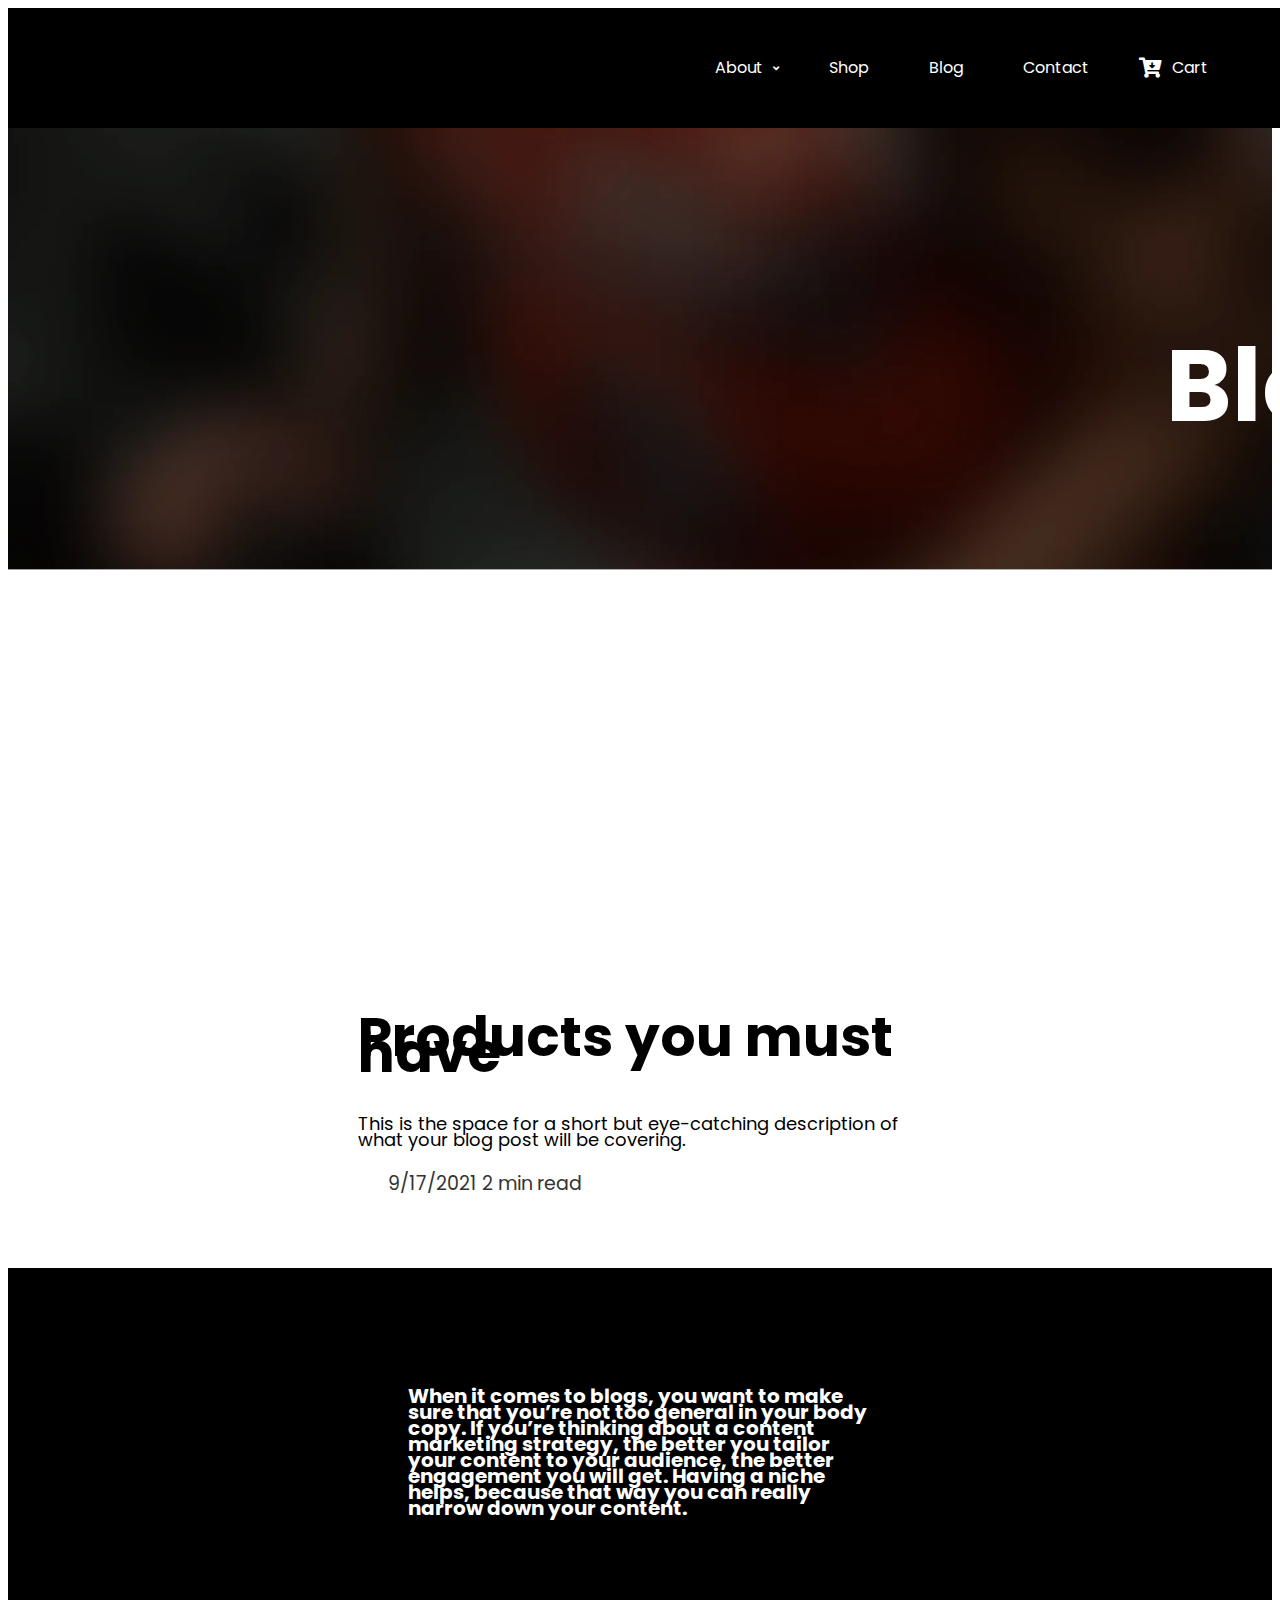
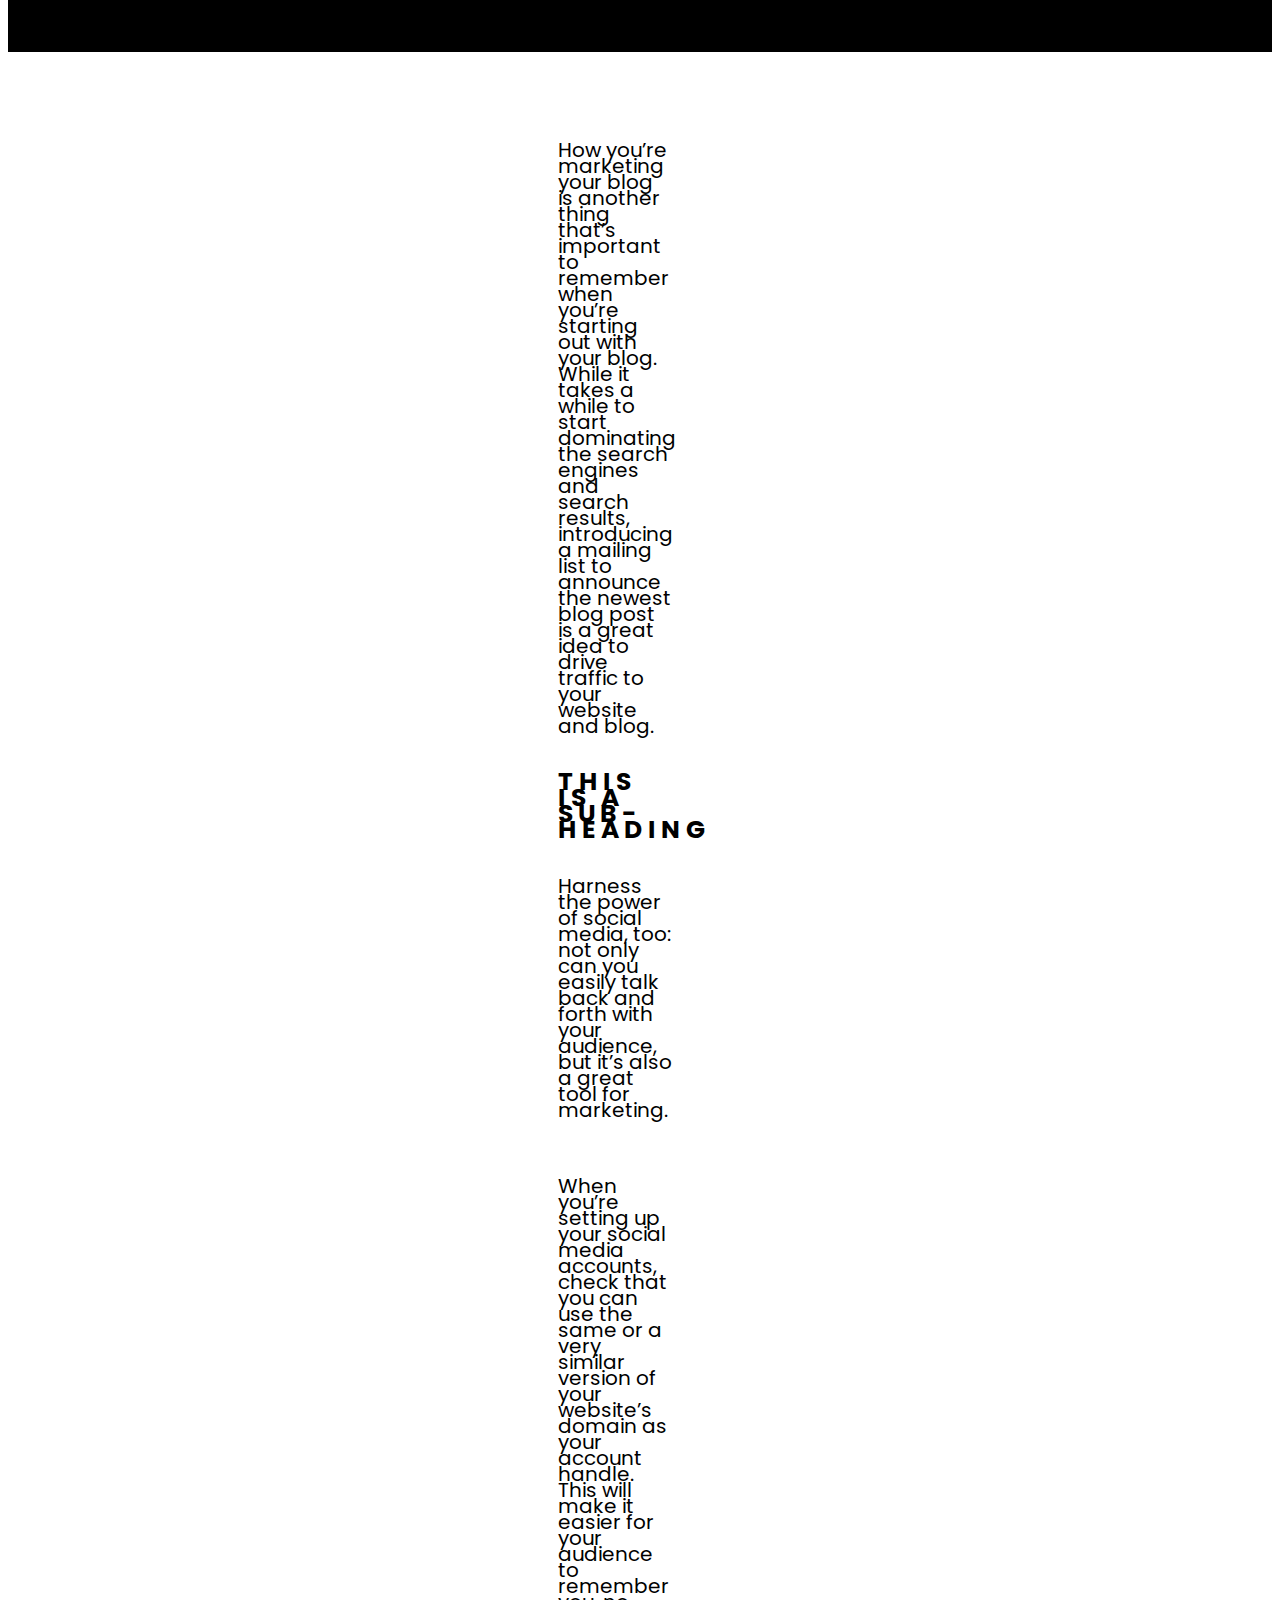
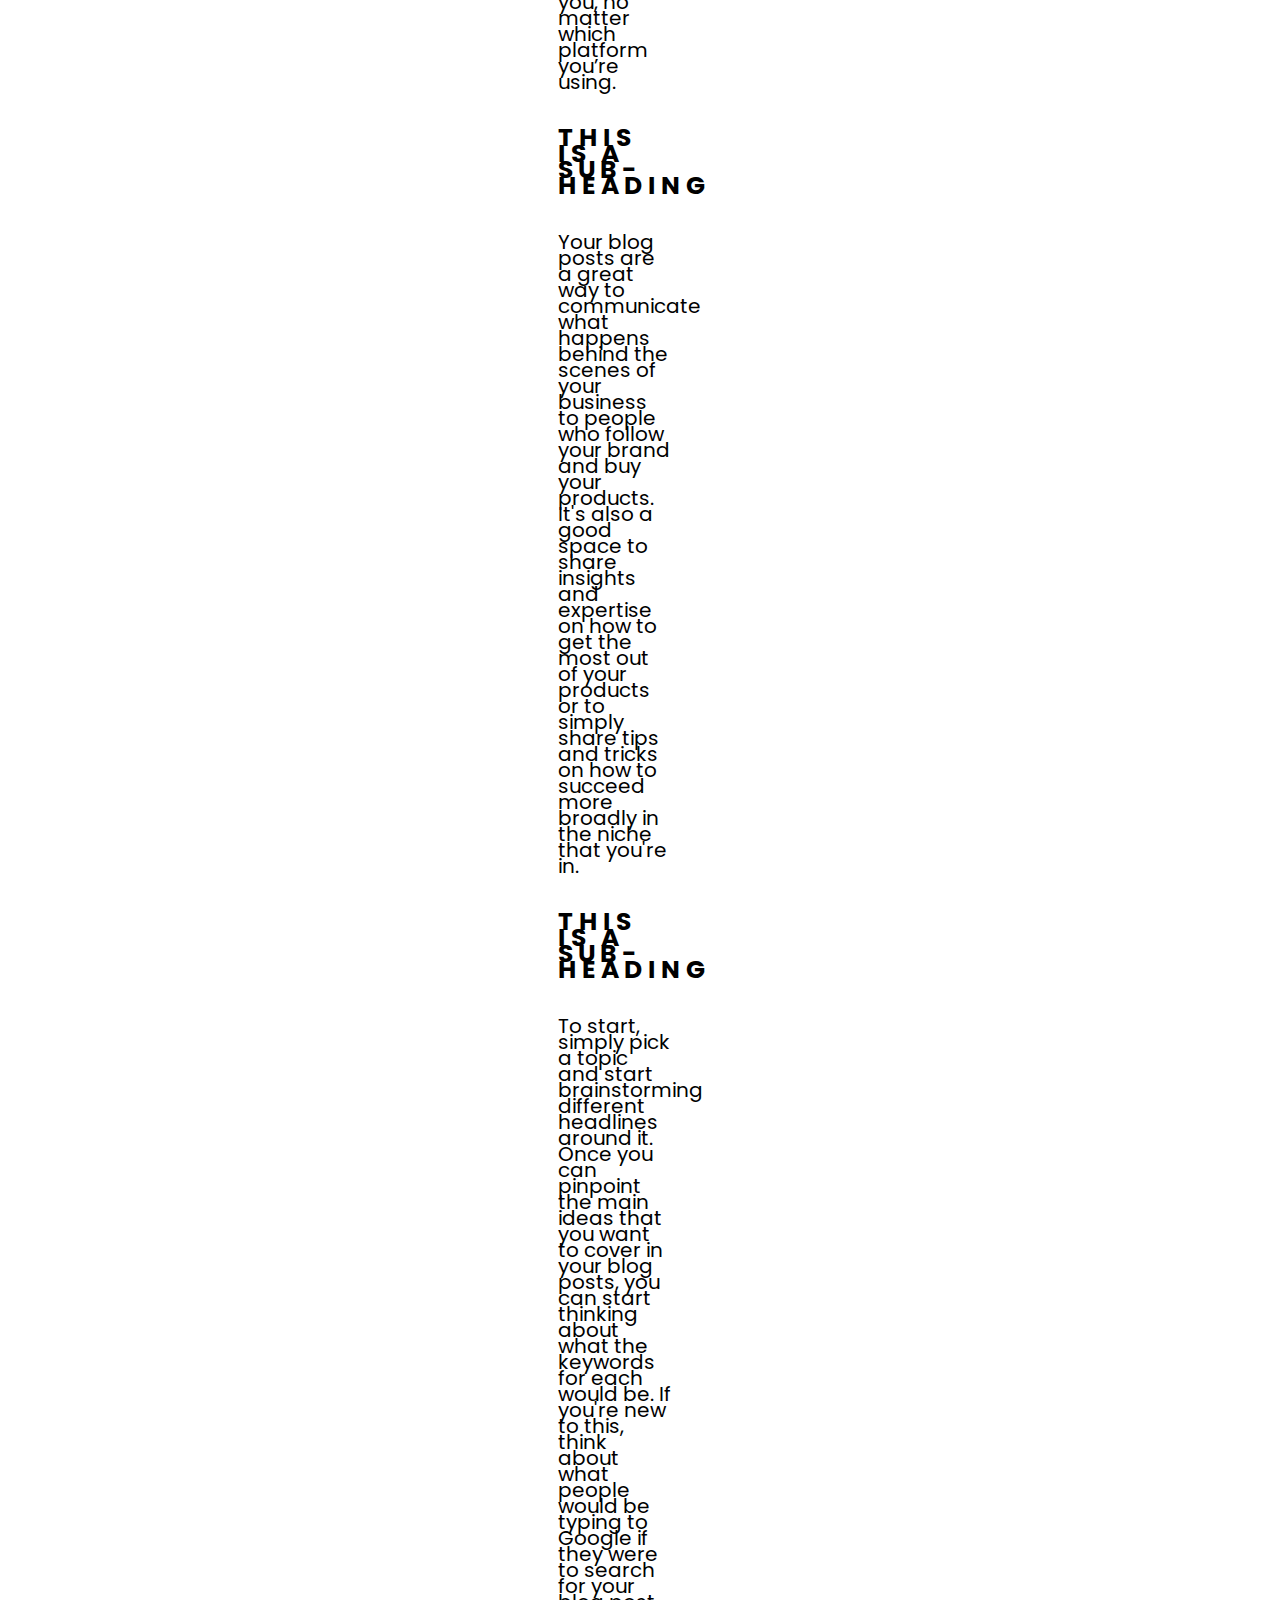
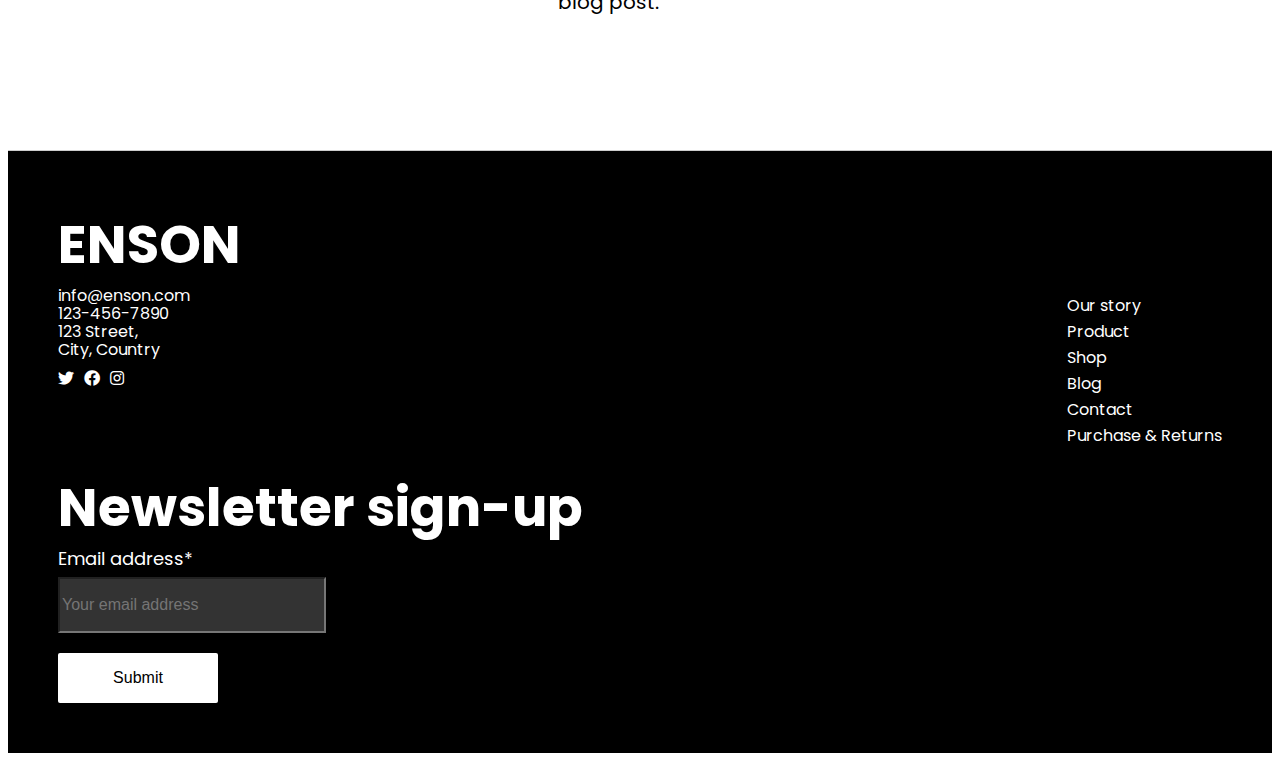
==== blog-item.html @ 4bf28e00 "up" ====
<!DOCTYPE html>
<html lang="en">

<head>
    <meta charset="UTF-8">
    <meta http-equiv="X-UA-Compatible" content="IE=edge">
    <meta name="viewport" content="width=device-width, initial-scale=1.0">
    <title>Blog-item</title>
    <link rel="stylesheet" href="css/style.css">
    <link rel="stylesheet" href="css/base.css">
    <link rel="stylesheet" href="css/normalize.css">
    <link rel="stylesheet" href="https://cdnjs.cloudflare.com/ajax/libs/font-awesome/5.15.4/css/all.min.css" />
    <link rel="preconnect" href="https://fonts.googleapis.com">
    <link rel="preconnect" href="https://fonts.gstatic.com" crossorigin>
    <link href="https://fonts.googleapis.com/css2?family=Poppins:wght@200&display=swap" rel="stylesheet">
    <link href="https://cdn.jsdelivr.net/npm/bootstrap@5.2.3/dist/css/bootstrap.min.css" rel="stylesheet"
        integrity="sha384-rbsA2VBKQhggwzxH7pPCaAqO46MgnOM80zW1RWuH61DGLwZJEdK2Kadq2F9CUG65" crossorigin="anonymous">
</head>

<body>
    <div class="header">
        <div class="logo component">
            <a href="index.html">
                <img src="https://assets.zyrosite.com/cdn-cgi/image/format=auto,w=129,fit=crop/ensonrofc2/enson-Yg2xR7qK6oC5RaBe.png"
                    alt="">
            </a>

        </div>

        <div class="navbar">
            <ul class="navbar-list">
                <li>
                    <a href="">About</a>
                    <i class="fa fa-angle-down"></i>

                    <ul class="subnav">
                        <li><a href="ourstory.html">Our story</a></li>
                        <li><a href="product.html">Product</a></li>

                    </ul>
                </li>
                <li>

                    <a href="shop.html">Shop</a>
                </li>
                <li><a href="blog.html">Blog</a></li>
                <li><a href="contact.html">Contact</a></li>
                <li>
                    <i class="fa fa-cart-arrow-down shopping-cart__icon"></i>
                    <a href="cart.html">Cart</a>
                </li>



            </ul>
        </div>
    </div>

    <div class="content">
        <div class="slider">

            <h3 class="desc-img">Blog</h3>
            <br>
            <i class="fa fa-arrow-down icon-slider"></i>
        </div>

        <div class="blog-post">
            <div class="container">
                <span class="row blog-item">
                    <h3 class="blog-post__title">
                        Products you must have
                    </h3>
                    <p class="blog-post__desc">
                        This is the space for a short but eye-catching description of what your blog post will be
                        covering.
                    </p>
                    <span class="time-post">
                        9/17/2021 2 min read
                    </span>
            </div>
        </div>

        <div class="blog-thinking">
            <div class="container">
                <div class="row">
                    <div class="col-md-6">
                        <div class="blog-thinking__item">
                            <div class="blog-thinking__desc">
                                <p class="blog-thinking__para">
                                    When it comes to blogs, you want to make sure that you’re not too general in your
                                    body copy. If you’re thinking about a content marketing strategy, the better you
                                    tailor your content to your audience, the better engagement you will get. Having a
                                    niche helps, because that way you can really narrow down your content.
                                </p>
                            </div>
                        </div>
                    </div>
                    <div class="col-md-6">
                        <div class="blog-thinking__item">
                            <img src="https://assets.zyrosite.com/cdn-cgi/image/format=auto,w=600,h=360,fit=crop/ensonrofc2/img-YleZRnnRPpuWGXEa.png"
                                alt="" class="blog-thinking__img">
                        </div>
                    </div>
                </div>
            </div>
        </div>

        <div class="blog-content">
            <p class="blog-content__para">
                How you’re marketing your blog is another thing that’s important to remember when you’re starting out
                with your blog. While it takes a while to start dominating the search engines and search results,
                introducing a mailing list to announce the newest blog post is a great idea to drive traffic to your
                website and blog.
            </p>

            <h3 class="blog-content__title">
                THIS IS A SUB-HEADING
            </h3>

            <p class="blog-content__para">
                Harness the power of social media, too: not only can you easily talk back and forth with your audience,
                but it’s also a great tool for marketing.

            </p>

            <p class="blog-content__para">
                When you’re setting up your social media accounts, check that you can use the same or a very similar
                version of your website’s domain as your account handle. This will make it easier for your audience to
                remember you, no matter which platform you’re using.
            </p>
            <h3 class="blog-content__title">
                THIS IS A SUB-HEADING
            </h3>
            <p class="blog-content__para">

                Your blog posts are a great way to communicate what happens behind the scenes of your business to people
                who follow your brand and buy your products. It's also a good space to share insights and expertise on
                how to get the most out of your products or to simply share tips and tricks on how to succeed more
                broadly in the niche that you're in.
            </p>

            <h3 class="blog-content__title">
                THIS IS A SUB-HEADING
            </h3>
            <p class="blog-content__para">

                To start, simply pick a topic and start brainstorming different headlines around it. Once you can
                pinpoint the main ideas that you want to cover in your blog posts, you can start thinking about what the
                keywords for each would be. If you're new to this, think about what people would be typing to Google if
                they were to search for your blog post.
            </p>
        </div>
    </div>




    <div class="footer">
        <div class="container">
            <div class="row ">
                <div class="col-md-6">
                    <div class="footer-item">
                        <h1 class="title-contenth1">
                            ENSON
                        </h1>
                        <div class="info">
                            <div class="info-item">
                                <span class="info-desc">
                                    info@enson.com <br>
                                    123-456-7890 <br>

                                    123 Street,
                                    <br>
                                    City, Country
                                </span>
                                <br>

                                <div class="social-list">
                                    <a href="" class="social-icon">
                                        <i class="fab fa-twitter"></i>
                                    </a>
                                    <a href="" class="social-icon">
                                        <i class="fab fa-facebook"></i>
                                    </a>
                                    <a href="" class="social-icon">
                                        <i class="fab fa-instagram"></i>
                                    </a>
                                </div>

                            </div>




                            <div class="info-item">
                                <ul class="list-nav">
                                    <li><a href="ourstory.html">Our story</a></li>
                                    <li><a href="product.html">Product</a></li>
                                    <li><a href="shop.html">Shop</a></li>
                                    <li><a href="blog.html">Blog</a></li>
                                    <li><a href="contact.html">Contact</a></li>
                                    <li><a href="">Purchase & Returns</a></li>

                                </ul>
                            </div>
                        </div>
                    </div>


                </div>


                <div class="col-md-6">
                    <div class="footer-item">
                        <h1 class="title-contenth1">
                            Newsletter sign-up
                        </h1>
                        <span class="email">
                            Email address*
                        </span>
                        <input class="input-email" placeholder="Your email address"></input>
                        <br>
                        <button class="submit-btn btn-w">Submit</button>
                    </div>

                </div>
            </div>
        </div>
    </div>
</body>

</html>
---- css/style.css ----
.header {
    width: 100%;
    background-color: black;
    height: 120px;
    background-color: black;
    color: white;
    position: fixed;
    display: flex;
    align-items: center;
    justify-content: space-between;
    z-index: 1;
}

.content {
    width: 100%;


}

.footer {
    width: 100%;
    background-color: black;

}


.navbar-list {

    list-style: none;
    display: flex;
    padding: 0 50px;
    height: 100%;
    margin: 0;
}

.navbar-list li {
    display: flex;
    align-items: center;
    padding: 20px;
    position: relative;


}

.navbar-list li a {
    font-size: 1.6rem;
    width: 100%;
    text-decoration: none;
    color: white;
    display: block;
    padding: 10px;

}


.navbar-list li a:hover {
    border-bottom: solid 1px white;
}


.navbar-list li:hover .subnav {
    display: block;
}

.shopping-cart__icon {
    display: block;
    font-size: 2rem;
}

.subnav {
    top: 60px;
    left: -5px;
    display: none;
    min-width: 100px;
    position: absolute;
    background-color: var(black);
    color: white;
    box-shadow: 0 0 10px rgba(0, 0, 0, 0.3);
    padding: 0;
    text-align: center;

}

.subnav li {
    display: block;
    background-color: black;
    padding: 0;
}

.logo {
    padding: 0 60px;
}

.header-icon {
    display: block;
    color: white;
    /* padding-left: 5px; */

}

.home-banner {
    width: 100%;
    height: 100vh;
    background-size: 100%;
    background-image: url(https://assets.zyrosite.com/cdn-cgi/image/format=auto,w=1920,fit=crop/ensonrofc2/img-AE0093E3P8i19P4X.png);
    position: relative;
    background-repeat: no-repeat;

}

.home-banner__title {
    padding: 0 250px;
    font-size: 60px;
    top: 30%;
    position: absolute;
    font-weight: 2000;
    color: white;

}

.home-banner__desc {
    padding: 0 250px;
    position: absolute;
    font-weight: 300;
    font-size: 30px;
    top: 50%;
    color: white;
}

.home-banner-btn {
    position: absolute;
    font-size: 1.6rem;
    top: 70%;
    left: 13.5%;


}

.about-us {}


.img-about-us {
    width: 100%;
    height: 100%;
}

.about-us-component {
    width: 100%;
    padding: 50px;
}


.title-contenth2 {
    font-size: 3.2rem;
    padding: 80px 0;
}

.title-contenth1 {
    font-size: 5.3rem;
    font-weight: 700;
}


.para-content {
    margin-top: 30px;
    font-size: 1.6rem;
}

.btn-about-us {
    margin-top: 80px;
    display: flex;
    justify-content: space-between;
}

.btn-about-us__item {
    padding: 0 100px 0 0;
}

.our-products {
    background-color: black;
    color: var(--white-color);
    padding: 100px 0;
}

.product-title {
    display: block;
    width: 100%;
    text-align: center;
    font-size: 3.5rem;
    margin-bottom: 40px;
}

.product-item {
    padding: 0 100px;
}

.product-item-img {
    width: 100%;
}

.product-item-label {
    font-size: 2.2rem;
    margin: 10px 0 30px 0;
}

.product-item-desc {
    font-size: 1.4rem;

}

.product-shop-btn {
    margin-left: 63.5%;
}

.product-desc-content {}

.desc-product-para {
    font-size: 1.6rem;
}

.products-desc-item {
    padding: 20px 50px;
}

.products-desc {
    padding: 100px 0;

}

.testimonials {
    background-color: #26201E;
    color: var(--white-color);
    padding: 100px 0;



}

.testimonials-item {
    padding: 0 100px;
}

.testimonials-title {
    display: block;
    margin: 50px 100px;
}

.testimonials-name {
    display: block;
    font-size: 2.8rem;
}

.testimonials-para {
    margin-top: 20px;
    display: block;
    font-size: 1.8rem;
}

.footer {
    border-top: 1px solid #ccc;
    background-color: var(--black-color);
    color: var(--white-color);
    padding: 50px 0;
}

.footer-item {
    padding: 0 50px;

}


.info {
    display: flex;
    width: 100%;
    justify-content: space-between;
    padding-right: 35%;

}

.info-desc {
    font-size: 1.6rem;

}

.social-list {
    display: flex;
}

.social-icon {
    padding: 10px 10px 0 0;
    display: block;
    font-size: 1.6rem;
    color: white;
}

.list-nav {
    list-style: none;
}

.list-nav li a {
    display: block;
    font-size: 1.6rem;
    padding-bottom: 10px;
    text-decoration: none;
    color: var(--white-color);
}

.list-nav li a:hover {
    border-bottom: 2px solid var(--white-color);
}

.email {
    margin-top: 20px;
    display: block;
    font-size: 1.8rem;
}

.input-email {
    background-color: var(--text-color);
    color: white;
    min-width: 260px;
    min-height: 50px;
    margin: 10px 0;
}

.input-email::placeholder {
    font-size: 1.6rem;
}

.submit-btn {
    display: block;
    margin-top: 10px;
    border: 2px solid #ccc;
}

/* End INDEX */

.img-homepage {
    width: 100%;
}

.slider {
    width: 100%;
    height: 100vh;
    background-size: 100%;
    background-image: url(/img/ourstory-img.webp);
    position: relative;
    background-repeat: no-repeat;
}

.desc-img {
    display: block;
    padding: 0 640px;
    position: absolute;
    top: 30%;
    color: white;
    width: 100%;
    text-align: center;
    font-size: 10rem;
}

.icon-slider {

    position: absolute;
    top: 70%;
    color: white;
    width: 100%;
    text-align: center;
    font-size: 5.8rem;
}


.blog-content01 {
    padding: 50px 0;
}


.blog-label {
    display: block;
    font-size: 5.8rem;
    font-weight: 700;
}

.blog-content__img {
    width: 100%;
    padding: 0 30px;
}

.blog-link {
    text-decoration: none;
}

.blog-label {
    padding: 50px 30px;

}

.blog-content__item--desc {
    color: var(--black-color);

}


.blog-content__item--desc h1 {
    display: block;
    padding: 10px 30px;
    font-size: 3rem;
    font-weight: 700;
}

.blog-content__item--desc p {
    display: block;
    padding: 10px 30px;
    font-size: 1.8rem;
}

.time-post {
    display: block;
    padding: 10px 30px;
    font-size: 1.9rem;
    color: var(--text-color);
}

/* Shop */

.status-bar {
    background-color: var(--white-color);
    color: var(--black-color);
    display: flex;
    padding: 40px 500px;
    width: 100%;
    justify-content: space-around;
}

.status-bar__item {
    display: block;
    text-decoration: none;
    color: var(--black-color);
    padding: 10px 5px;
    font-size: 1.6rem;
    width: 100%;
    text-align: center;

}

.status-bar a:hover {
    color: var(--text-color);

}


.cart-content {
    padding: 50px 100px;


}



.cart__title h1 {
    display: block;
    width: 100%;
    padding: 10px;
    font-size: 3.5rem;
    font-weight: 700;

}


.cart__link a {
    display: block;
    width: 100%;
    text-decoration: none;
    font-size: 1.8rem;
    color: var(--black-color);
}

.cart__link a:hover {
    color: var(--text-color);
}

.cart__status {
    width: 100%;
    text-align: center;

}

.cart__status h2 {
    width: 100%;
    display: block;
    text-align: center;
    padding: 30px;
    font-size: 2rem;
}

.cart-btn {
    display: inline-block;
}

/* Contact */


.contact-content {
    padding: 50px 350px;
}

.headquaters {
    width: 100%;
    /* padding: 0 50px; */
}

.contact-desc {
    display: block;
    width: 100%;
    font-size: 1.8rem;
}

.contact-title {
    display: block;
    width: 100%;
    padding: 40px 0 40px 0;
    font-size: 3.8rem;
    font-weight: 600;
}

.contact-2 {
    padding: 0 45px;
}


.social-list02 {
    display: flex;
}

.social-list02 a {
    display: block;
    text-decoration: none;
    color: var(--black-color);
    padding: 10px 20px 10px 0;
    font-size: 2.6rem;
}

.social-list02 a:hover {
    color: var(--text-color);
}

.contact-main {
    display: block;
    font-size: 8.3rem;
    font-weight: 900;
}



.return {
    padding: 150px 350px;
    background-color: var(--black-color);
    color: var(--white-color);
}

.info-general {
    width: 100%;
    margin: 40px 0;
}

.info-label {
    display: block;
    width: 100%;
    font-size: 2rem;
}

.info-ip {
    display: block;
    width: 100%;
    min-height: 50px;
    background-color: #ccc;
}

.info-ip::placeholder {
    font-size: 1.6rem;
}

.info-ip-message::placeholder {
    font-size: 1.6rem;

}

.info-ip-message {
    display: block;
    width: 100%;
    min-height: 100px;
    background-color: #ccc;

}

/* Our story */
.founder {
    padding: 100px 0;
    background-color: var(--secondary-color);
}

.founder-item {
    padding: 50px 50px;
}

.img-founder {
    width: 100%;
    height: 100%;
}

.founder-desc {
    margin-top: 30px;
    font-size: 1.8rem;
}


.thinking {
    width: 100%;
    height: 600px;
    background-color: var(--black-color);
    color: var(--white-color);
}

.thinking h1 {

    text-align: center;
    font-size: 7.2rem;
    display: block;
    width: 100%;
    padding: 200px 450px;
}



.team {
    padding: 100px 0;
    background-color: var(--secondary-color);

}

.team-item {
    padding: 50px 100px;

}

.team-img {
    width: 100%;
    height: 100%;
}



.cando {
    background-color: var(--primary-color);
    color: var(--white-color);
    padding: 50px 0;
}

.cando h1 {
    padding: 0 140px;
    display: block;
    width: 100%;
    font-size: 7.2rem;
}

.cando-list {
    margin-top: 200px;
    list-style: none;
}

.cando-list li {
    padding: 5px;
    display: block;
    font-size: 2em;
}



.joinus-img {
    width: 100%;
    height: 700px;
}

.joinus {
    display: flex;
    position: relative;
    justify-content: space-between;
    align-items: center;
}

.joinus h1 {
    position: absolute;
    top: 35%;
    color: var(--white-color);
    display: block;
    width: 100%;
    text-align: center;
    font-size: 3.5rem;
}

.joinus-btn {
    position: absolute;
    top: 55%;
    margin-left: 45%;

}

/* Product-item */

.product-content {
    padding: 50px 300px;
    background-color: var(--secondary-color);
}

.product-content__item {
    padding: 0 50px;
}


.product-item-img {
    width: 100%;
}


.product-details-title {
    display: block;
    width: 100%;
    color: black;
    font-size: 2rem;
    padding: 10px 0;

}

.back {
    display: block;
    width: 100%;
    font-size: 1.6rem;
    color: var(--text-color);
    text-decoration: none;
}

.size {
    display: block;
    width: 100%;
    font-size: 1.8rem;
    font-weight: 500;
}

.size-op {
    display: flex;
    width: 100%;
}

.size-op input {
    display: block;
    margin-right: 5px;
}

.size-op span {
    display: block;
    font-size: 1.6rem;
}

.product-content__item p {
    font-size: 1.8rem;
}

.product-content__item ul li {
    font-size: 1.8rem;
}

.favorite-icon {
    display: block;
    font-size: 1.6rem;
    padding: 10px;
    margin-top: 2px;
}

.favorite-btn {
    margin: 20px 0;
}

.price {
    display: block;
    width: 100%;
    font-size: 2rem;
    font-weight: 700;
}


.product-content__item-title {
    font-size: 2rem;
    padding: 40px 0;
    font-weight: 600;
}

.product-content__item-title2 {
    display: block;
    font-size: 5rem;
    padding: 40px 0;
    font-weight: 700;
}




.descforproduct {
    background-color: var(--black-color);
    color: var(--white-color);
    padding: 10px 300px;
}

.descforproduct-item {
    /* padding: 20px 40px; */
    padding: 50px 120px;
    margin-bottom: 50px;
}

.descforproduct-item h1 {
    font-size: 4.8rem;
    display: block;
    width: 100%;
    font-weight: 700;
}

.descforproduct p {
    display: block;
    width: 100%;
    padding: 20px 0;
    font-size: 1.5rem;
}

.product02 h1 {
    font-weight: 900;
    display: block;
    width: 100%;
    text-align: center;
    font-size: 5rem;
    margin-bottom: 50px;

    color: var(--black-color);
}

.product02 {
    padding: 100px 150px;
}



.productlist02 {
    padding: 0 250px 100px 250px;
}

.productlist02-item__link {}

.productlist02-item {
    transition: transform .2s;
    margin-bottom: 20px;


}

.productlis02-img {
    width: 100%;
}

.productlist02-item:hover {
    transform: scale(1.1);
    cursor: pointer;
}

.product02-title {
    text-decoration: none;
    width: 100%;
    display: block;
    padding: 10px 0;
    font-size: 1.8rem;
    text-decoration: none;
    color: var(--black-color);

}

.product02-title:hover {
    color: var(--text-color);
}

.price {
    display: block;
    width: 100%;
    font-size: 2rem;
    font-weight: 700;
}

.blog-post {
    padding: 50px 350px;
}

.blog-item {
    padding: 0 150px;
}

.blog-post__title {
    font-size: 5.5rem;
    font-weight: 700;
}

.blog-post__desc {
    font-size: 1.8rem;
}

.blog-thinking {
    padding: 100px 300px;
    background-color: var(--black-color);
    color: var(--white-color);
}

.blog-thinking__item {
    padding: 0 100px;
}

.blog-thinking__para {
    font-size: 2rem;
    font-weight: 700;
}

.blog-content {
    padding: 50px 600px 100px 550px;

}

.blog-content__para {
    display: block;
    padding: 20px 0;
    font-size: 2rem;
}

.blog-content__title {
    font-size: 2.5rem;
    margin: 10px 0;
    letter-spacing: 0.5rem;
}
---- css/base.css ----
:root {
    --white-color: #fff;
    --black-color: #000;
    --text-color: #333;
    --primary-color: #26201E;
    --border-color: #dbdbdb;
    --star-gold-color: #ffce3e;
    --secondary-color: #ebebef;


}

html {
    font-size: 62.5%;
    line-height: 1.6rem;
    font-family: 'Poppins', sans-serif;
    box-sizing: border-box;
}


.btn-w {
    min-width: 160px;
    min-height: 50px;
    border: none;
    text-decoration: none;
    border-radius: 2px;
    font-size: 1.6rem;
    padding: 0 12px;
    outline: none;
    cursor: pointer;
    color: var(--black-color);
    background-color: var(--white-color);
    display: inline-flex;
    justify-content: center;
    align-items: center;
    line-height: 1.6rem;
}

.btn-w:hover {
    background-color: rgba(255, 255, 255, 0.7);
    color: black;
}

.btn-b {
    min-width: 160px;
    min-height: 50px;
    border: none;
    text-decoration: none;
    border-radius: 2px;
    font-size: 1.6rem;
    padding: 0 12px;
    outline: none;
    cursor: pointer;
    color: var(--white-color);
    background-color: var(--black-color);
    display: inline-flex;
    justify-content: center;
    align-items: center;
    line-height: 1.6rem;
}

.btn-b:hover {
    background-color: rgba(0, 0, 0, 0.7);
    color: var(--white-color);
}
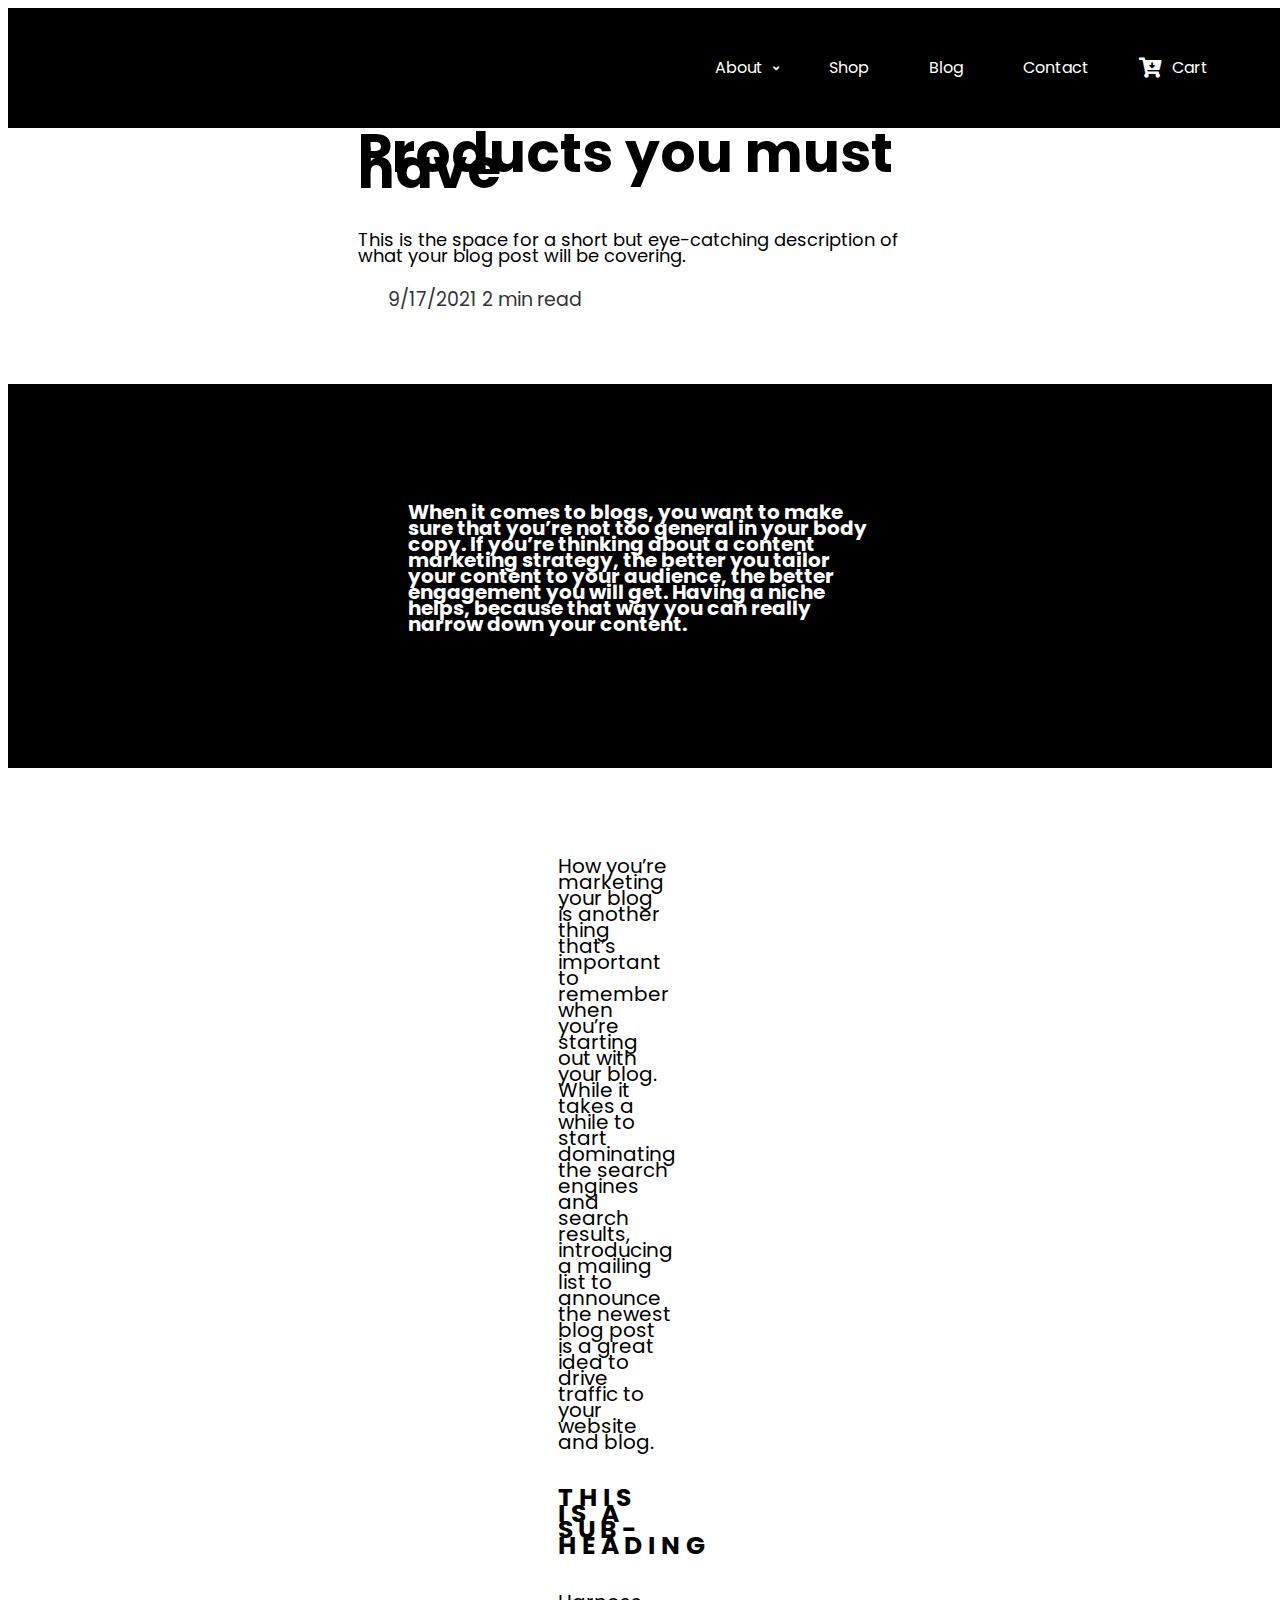
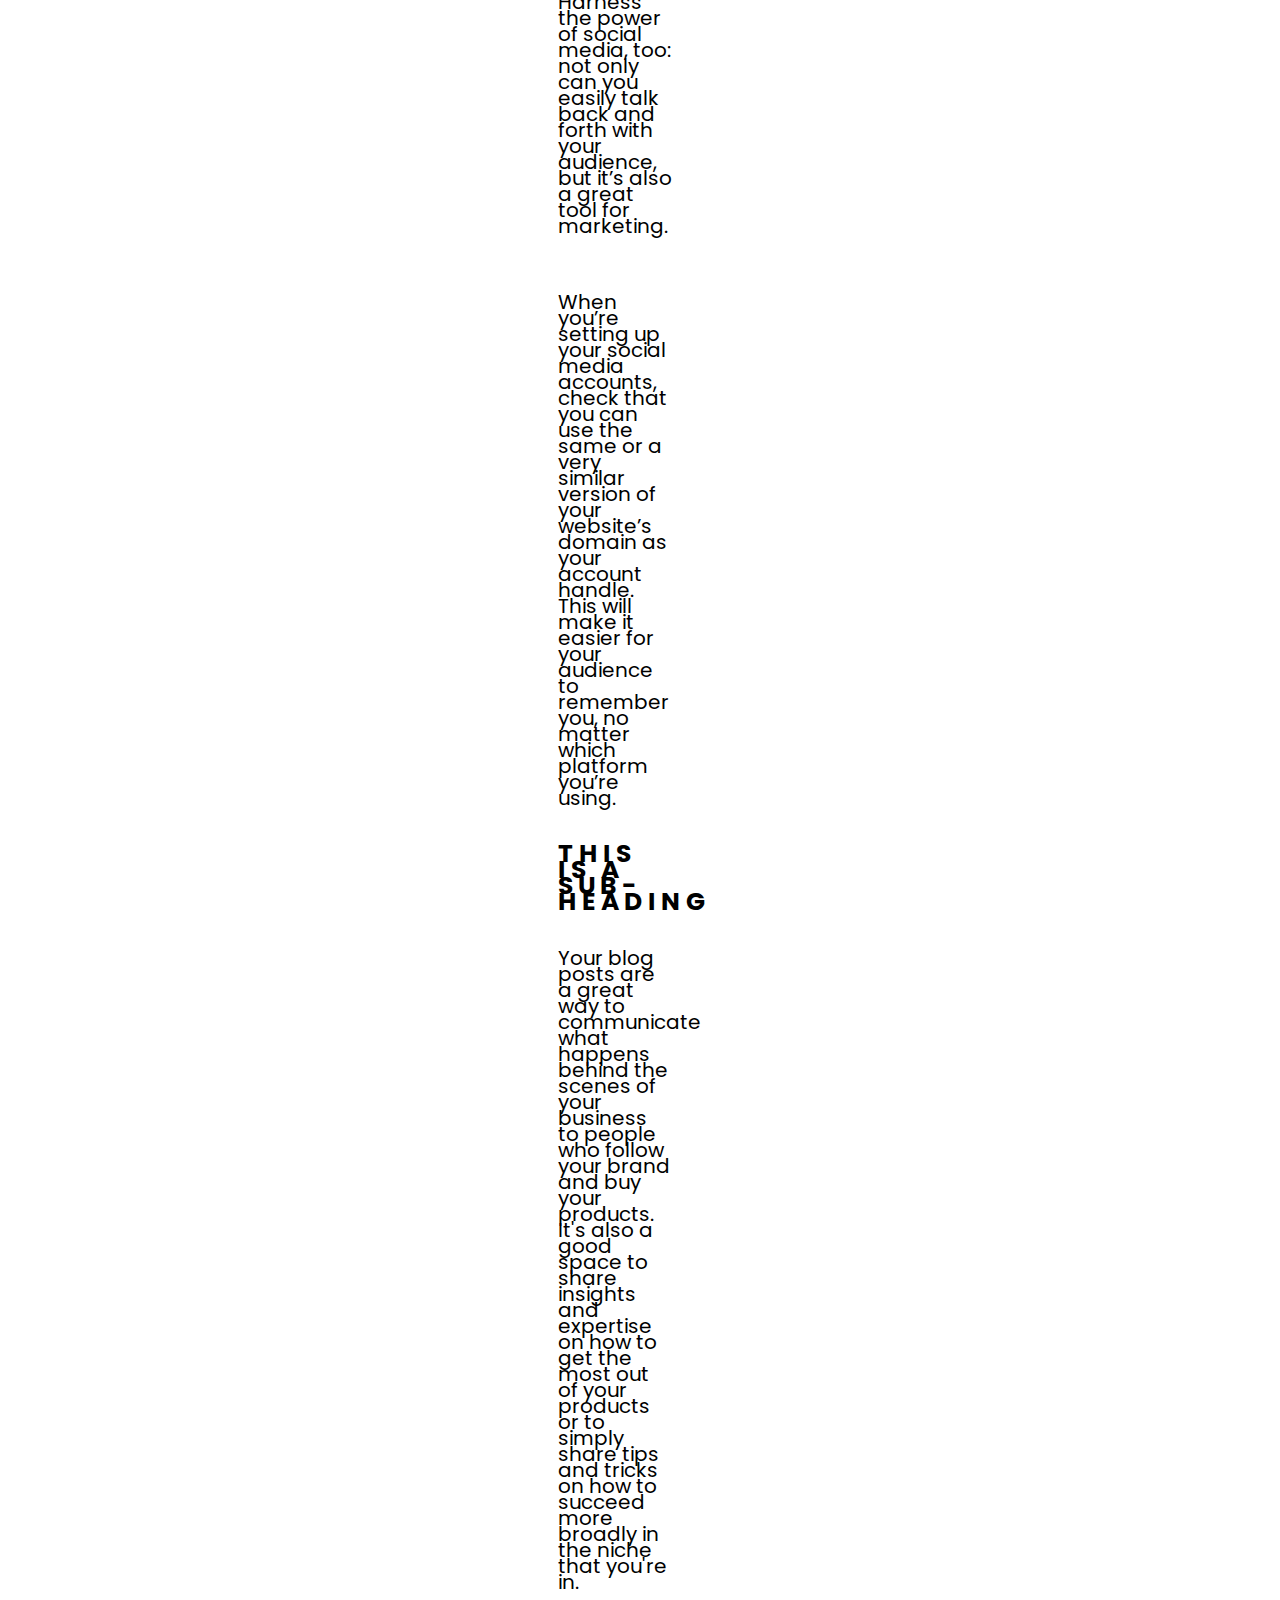
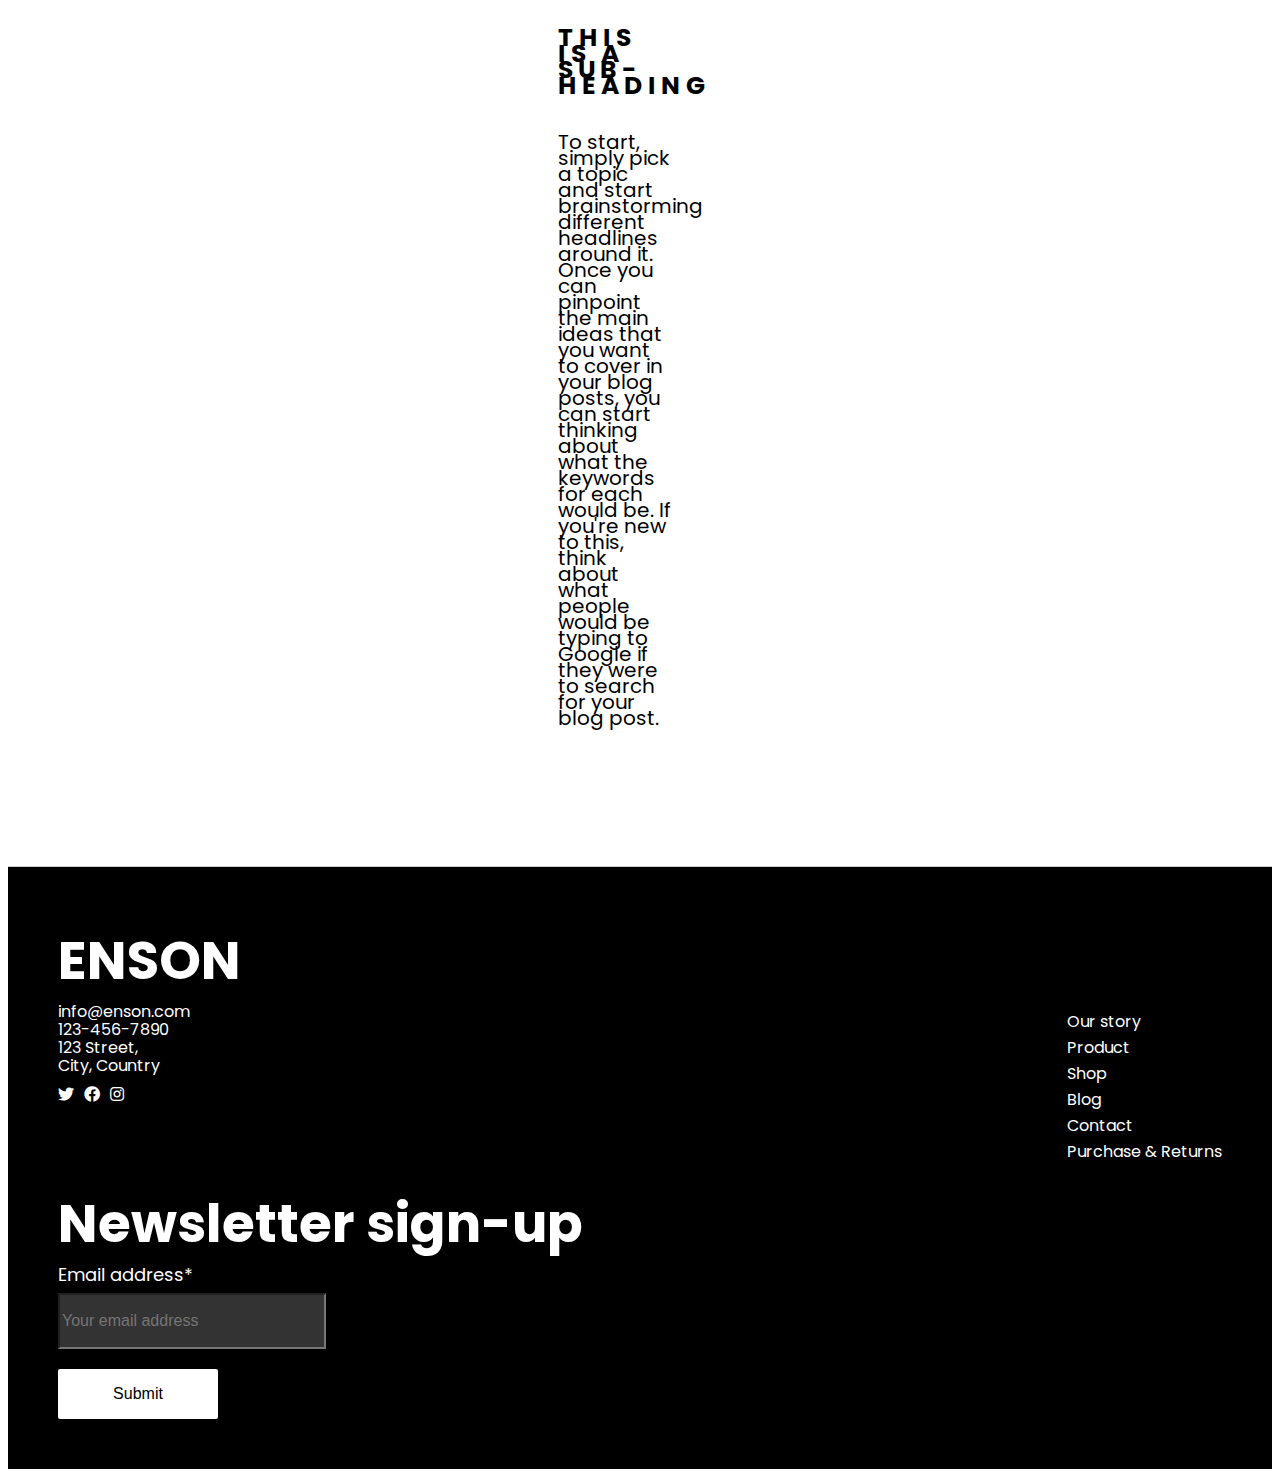
==== commit 4315c386: "up" ====
--- a/blog-item.html
+++ b/blog-item.html
@@ -58,7 +58,8 @@
 
     <div class="content">
         <div class="slider">
-
+            <img src="https://assets.zyrosite.com/cdn-cgi/image/format=auto,w=1920,fit=crop/ensonrofc2/PRODUCTS-YD0zWn2WRPUP99pN.png"
+                alt="" class="slider-img">
             <h3 class="desc-img">Blog</h3>
             <br>
             <i class="fa fa-arrow-down icon-slider"></i>
--- a/css/style.css
+++ b/css/style.css
@@ -340,12 +340,11 @@
 }
 
 .slider {
-    width: 100%;
-    height: 100vh;
-    background-size: 100%;
-    background-image: url(/img/ourstory-img.webp);
+
     position: relative;
-    background-repeat: no-repeat;
+}
+.slider-img{
+    width: 100%;
 }
 
 .desc-img {
